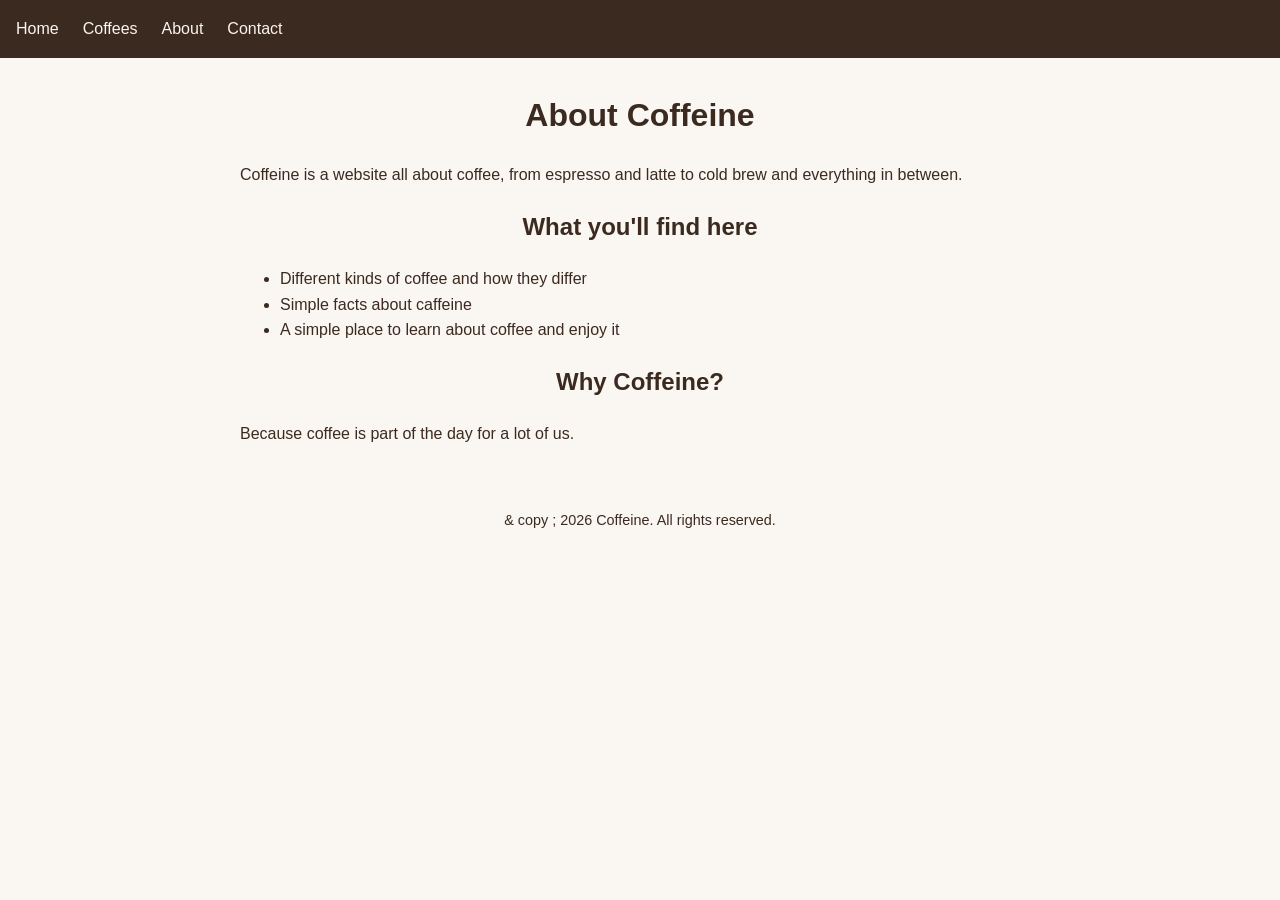
==== about.html @ 600f2fec "Add css/style.css with design tokens and base colours" ====
<!DOCTYPE html>
<html lang="en">
<head>
    <meta charset="UTF-8">
    <meta name="viewport" content="width=device-width, initial-scale=1.0">
    <title>About | Coffeine</title>
    <link rel="stylesheet" href="css/style.css">
</head>
<body>
    <nav class="navbar">
        <ul>
            <li><a href="index.html">Home</a></li>
            <li><a href="coffees.html">Coffees</a></li>
            <li><a href="about.html">About</a></li>
            <li><a href="contact.html">Contact</a></li>
        </ul>
    </nav>

    <main>
        <h1>About Coffeine</h1>
        <p>Coffeine is a website all about coffee, from espresso and latte to cold brew and everything in between.</p>

        <h2>What you'll find here</h2>
        <ul>
            <li>Different kinds of coffee and how they differ</li>
            <li>Simple facts about caffeine</li>
            <li>A simple place to learn about coffee and enjoy it</li>
        </ul>

        <h2>Why Coffeine?</h2>
        <p>Because coffee is part of the day for a lot of us.</p>
    </main>

    <footer>
        <p> & copy ; 2026 Coffeine. All rights reserved.</p>
    </footer>
</body>
</html>
---- css/style.css ----
body {
    font-family: Arial, sans-serif;
    color: #3b2a20;
    background: #faf6f1;
    margin: 0;
    line-height: 1.6;
}

.navbar ul {
    list-style: none;
    margin: 0;
    padding: 1rem;
    display: flex;
    gap: 1.5rem;
    background: #3b2a20;
}

.navbar a {
    color: #faf6f1;
    text-decoration: none;
}

.navbar a:hover {
    text-decoration: underline;
}

main {
    max-width: 800px;
    margin: 2rem auto;
    padding: 0 1rem;
}

h1, h2 {
    text-align: center;
}

.button {
    display: inline-block;
    background: #3b2a20;
    color: #faf6f1;
    padding: 0.6rem 1.2rem;
    border-radius: 4px;
    text-decoration: none;
}

.button:hover {
    background: #6f4e37;
}

.coffee-grid {
    display: grid;
    grid-template-columns: repeat(auto-fit, minmax(200px, 1fr));
    gap: 1rem;
}

.coffee-card {
    background: #ffffff;
    border: 1px solid #d9cfc4;
    border-radius: 8px;
    padding: 1rem;
}

.coffee-card h3 {
    margin-top: 0;
}

table {
    border-collapse: collapse;
    width: 100%;
}

th, td {
    border: 1px solid #d9cfc4;
    padding: 0.5rem;
    text-align: left;
}

th {
    background: #3b2a20;
    color: #faf6f1;
}

form {
    display: flex;
    flex-direction: column;
    gap: 0.5rem;
}

input, textarea {
    padding: 0.5rem;
    border: 1px solid #d9cfc4;
    border-radius: 4px;
    font-family: inherit;
}

textarea {
    height: 120px;
}

input[type="submit"] {
    align-self: flex-start;
    background: #3b2a20;
    color: #faf6f1;
    border: none;
    padding: 0.6rem 1.2rem;
    cursor: pointer;
}

input[type="submit"]:hover {
    background: #6f4e37;
}

footer {
    text-align: center;
    padding: 1rem;
    font-size: 0.9rem;
}
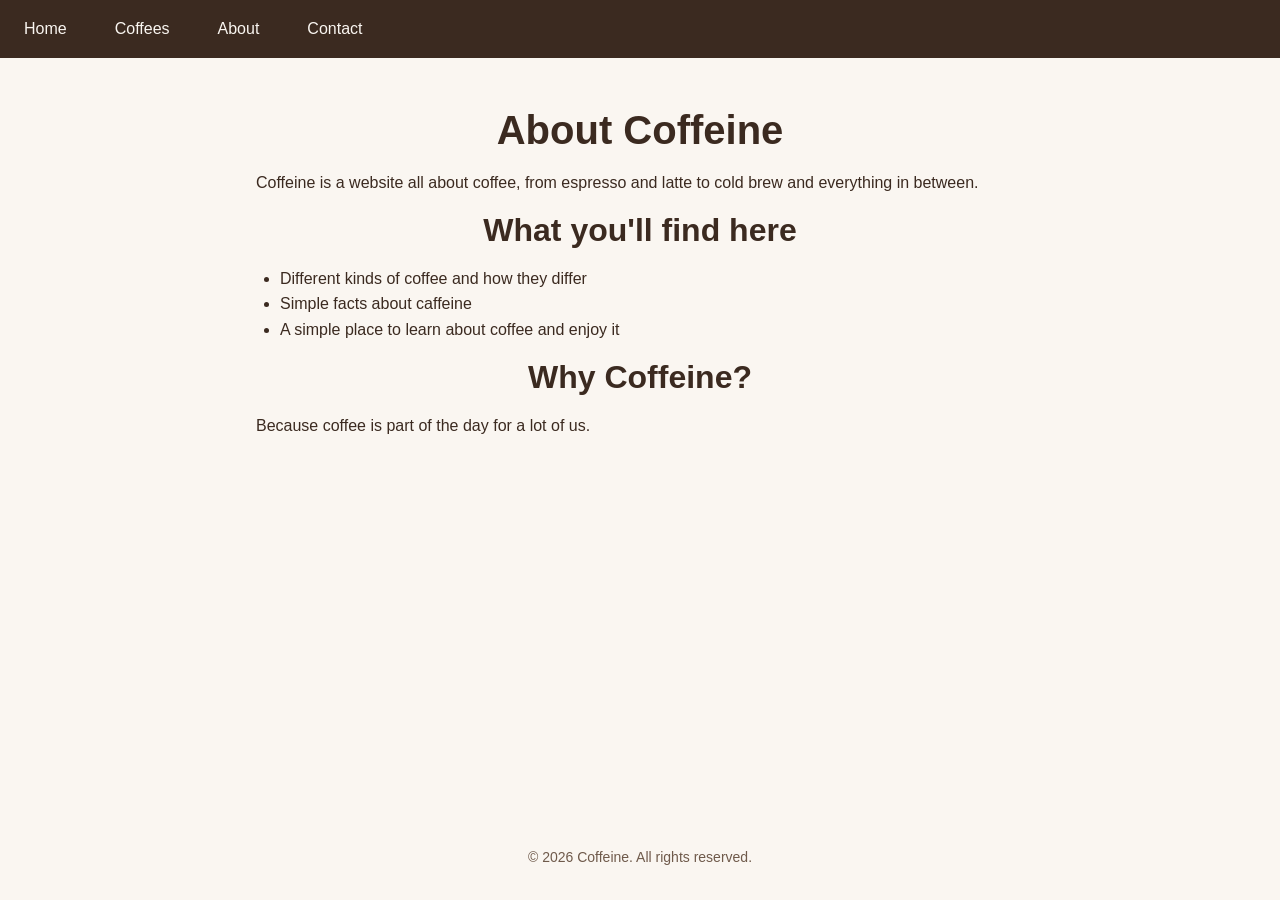
==== commit 7cd03130: "First commit" ====
--- a/about.html
+++ b/about.html
@@ -32,7 +32,7 @@
     </main>
 
     <footer>
-        <p> & copy ; 2026 Coffeine. All rights reserved.</p>
+        <p>&copy; 2026 Coffeine. All rights reserved.</p>
     </footer>
 </body>
 </html>
--- a/css/style.css
+++ b/css/style.css
@@ -1,117 +1,237 @@
+:root {
+    --color-bg: #faf6f1;
+    --color-surface: #ffffff;
+    --color-text: #3b2a20;
+    --color-muted: #6f5a4b;
+    --color-primary: #3b2a20;
+    --color-primary-hover: #6f4e37;
+    --color-on-primary: #faf6f1;
+    --color-border: #d9cfc4;
+    --color-focus: #c8742c;
+
+    --space-1: 0.25rem;
+    --space-2: 0.5rem;
+    --space-3: 1rem;
+    --space-4: 1.5rem;
+    --space-5: 2rem;
+    --space-6: 3rem;
+
+    --font-body: Arial, Helvetica, sans-serif;
+    --text-sm: 0.875rem;
+    --text-base: 1rem;
+    --text-lg: 1.25rem;
+    --text-xl: 1.5rem;
+    --text-2xl: 2rem;
+    --text-3xl: 2.5rem;
+    --leading-body: 1.6;
+    --leading-heading: 1.2;
+
+    --radius: 8px;
+    --transition: 0.2s ease;
+}
+
+*,
+*::before,
+*::after {
+    box-sizing: border-box;
+}
+
 body {
-    font-family: Arial, sans-serif;
-    color: #3b2a20;
-    background: #faf6f1;
+    display: flex;
+    flex-direction: column;
+    min-height: 100vh;
     margin: 0;
-    line-height: 1.6;
+    background: var(--color-bg);
+    color: var(--color-text);
+    font-family: var(--font-body);
+    font-size: var(--text-base);
+    line-height: var(--leading-body);
+}
+
+h1,
+h2,
+h3 {
+    margin: 0 0 var(--space-3);
+    line-height: var(--leading-heading);
+}
+
+h1 {
+    font-size: var(--text-3xl);
+    text-align: center;
+}
+
+h2 {
+    font-size: var(--text-2xl);
+    text-align: center;
+}
+
+h3 {
+    font-size: var(--text-xl);
+}
+
+p {
+    margin: 0 0 var(--space-3);
+}
+
+ul {
+    margin: 0 0 var(--space-3);
+    padding-left: var(--space-4);
+}
+
+main {
+    flex: 1;
+    width: 100%;
+    max-width: 50rem;
+    margin: var(--space-5) auto;
+    padding: 0 var(--space-3);
+}
+
+footer {
+    padding: var(--space-3);
+    text-align: center;
+    font-size: var(--text-sm);
+    color: var(--color-muted);
 }
 
 .navbar ul {
+    display: flex;
+    flex-direction: column;
+    margin: 0;
+    padding: 0;
     list-style: none;
-    margin: 0;
-    padding: 1rem;
-    display: flex;
-    gap: 1.5rem;
-    background: #3b2a20;
+    background: var(--color-primary);
 }
 
 .navbar a {
-    color: #faf6f1;
+    display: block;
+    padding: var(--space-3) var(--space-4);
+    color: var(--color-on-primary);
     text-decoration: none;
+    transition: background-color var(--transition), color var(--transition);
 }
 
 .navbar a:hover {
+    background: var(--color-primary-hover);
     text-decoration: underline;
 }
 
-main {
-    max-width: 800px;
-    margin: 2rem auto;
-    padding: 0 1rem;
-}
-
-h1, h2 {
-    text-align: center;
+.navbar a:focus {
+    background: var(--color-primary-hover);
+    outline: 3px solid var(--color-focus);
+    outline-offset: -3px;
 }
 
 .button {
     display: inline-block;
-    background: #3b2a20;
-    color: #faf6f1;
-    padding: 0.6rem 1.2rem;
-    border-radius: 4px;
+    padding: var(--space-2) var(--space-4);
+    border: none;
+    border-radius: var(--radius);
+    background: var(--color-primary);
+    color: var(--color-on-primary);
+    font: inherit;
     text-decoration: none;
+    cursor: pointer;
+    transition: background-color var(--transition), transform var(--transition);
 }
 
 .button:hover {
-    background: #6f4e37;
-}
-
-.coffee-grid {
+    background: var(--color-primary-hover);
+    transform: translateY(-2px);
+}
+
+.button:focus {
+    outline: 3px solid var(--color-focus);
+    outline-offset: 2px;
+}
+
+.card {
+    padding: var(--space-4);
+    background: var(--color-surface);
+    border: 1px solid var(--color-border);
+    border-radius: var(--radius);
+}
+
+.card h3 {
+    margin-top: 0;
+}
+
+.card-grid {
     display: grid;
-    grid-template-columns: repeat(auto-fit, minmax(200px, 1fr));
-    gap: 1rem;
-}
-
-.coffee-card {
-    background: #ffffff;
-    border: 1px solid #d9cfc4;
-    border-radius: 8px;
-    padding: 1rem;
-}
-
-.coffee-card h3 {
-    margin-top: 0;
+    grid-template-columns: 1fr;
+    gap: var(--space-4);
 }
 
 table {
+    width: 100%;
+    margin-bottom: var(--space-5);
     border-collapse: collapse;
-    width: 100%;
-}
-
-th, td {
-    border: 1px solid #d9cfc4;
-    padding: 0.5rem;
+}
+
+th,
+td {
+    padding: var(--space-2);
+    border: 1px solid var(--color-border);
     text-align: left;
 }
 
 th {
-    background: #3b2a20;
-    color: #faf6f1;
+    background: var(--color-primary);
+    color: var(--color-on-primary);
 }
 
 form {
     display: flex;
     flex-direction: column;
-    gap: 0.5rem;
-}
-
-input, textarea {
-    padding: 0.5rem;
-    border: 1px solid #d9cfc4;
-    border-radius: 4px;
-    font-family: inherit;
-}
-
+    gap: var(--space-2);
+}
+
+input:not([type="submit"]),
 textarea {
-    height: 120px;
-}
-
-input[type="submit"] {
+    padding: var(--space-2);
+    border: 1px solid var(--color-border);
+    border-radius: var(--radius);
+    font: inherit;
+}
+
+input:not([type="submit"]):focus,
+textarea:focus {
+    outline: 3px solid var(--color-focus);
+    outline-offset: 1px;
+}
+
+textarea {
+    height: 8rem;
+}
+
+form .button {
     align-self: flex-start;
-    background: #3b2a20;
-    color: #faf6f1;
-    border: none;
-    padding: 0.6rem 1.2rem;
-    cursor: pointer;
-}
-
-input[type="submit"]:hover {
-    background: #6f4e37;
-}
-
-footer {
-    text-align: center;
-    padding: 1rem;
-    font-size: 0.9rem;
+}
+
+@media (min-width: 26rem) {
+    .navbar ul {
+        flex-direction: row;
+    }
+}
+
+@media (min-width: 36rem) {
+    .card-grid {
+        grid-template-columns: repeat(2, 1fr);
+    }
+}
+
+@media (min-width: 50rem) {
+    main {
+        margin: var(--space-6) auto;
+    }
+}
+
+@media (prefers-reduced-motion: reduce) {
+    .navbar a,
+    .button {
+        transition: none;
+    }
+
+    .button:hover {
+        transform: none;
+    }
 }
